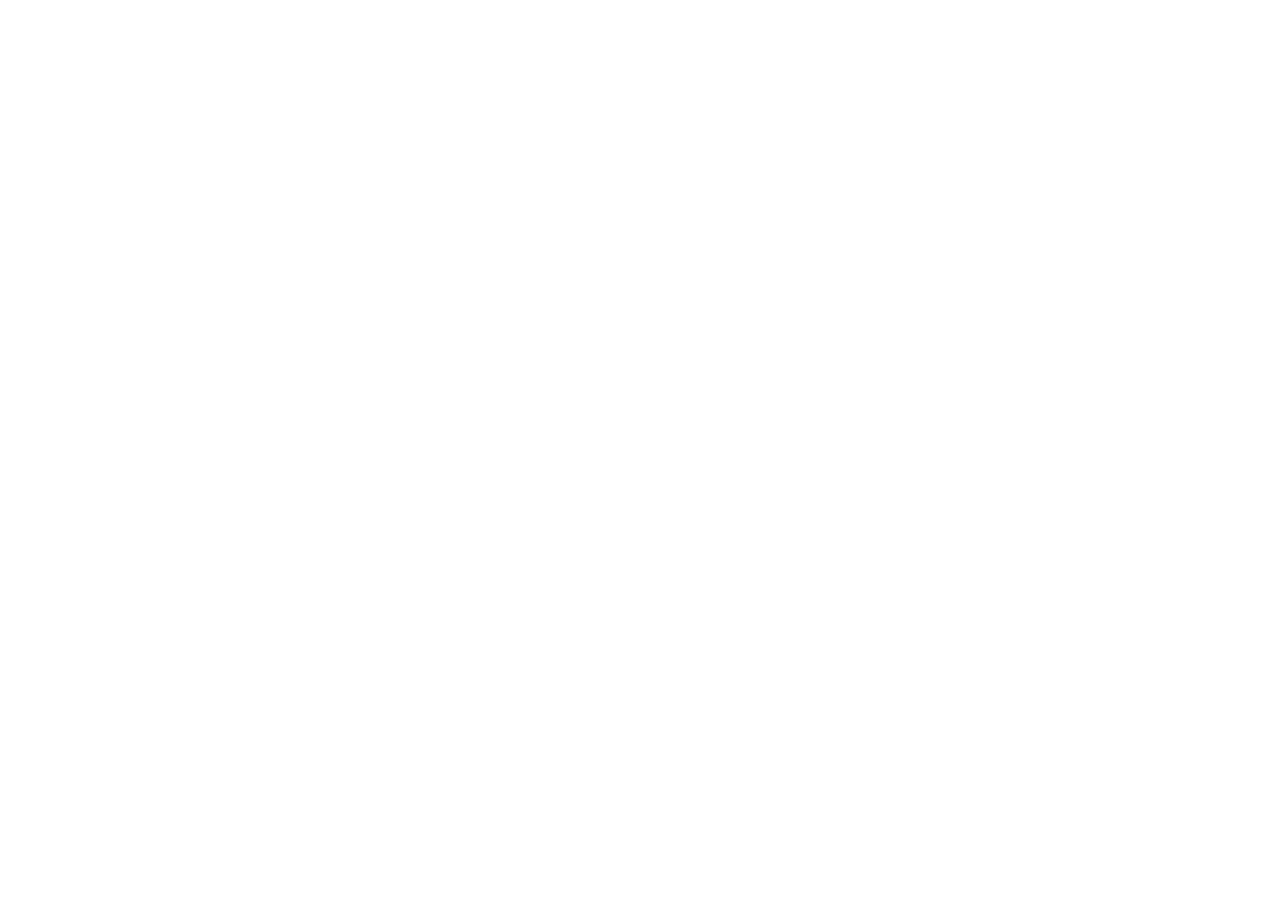
==== index.html @ 492017f2 "Normalize CSS added to main" ====
<!DOCTYPE html>
<html lang="en">
<head>
    <meta charset="UTF-8">
    <meta name="viewport" content="width=device-width, initial-scale=1.0">
    <link rel="stylesheet" href="styles/normalize.css">
    <title>Document</title>
</head>
<body>
    
</body>
</html>
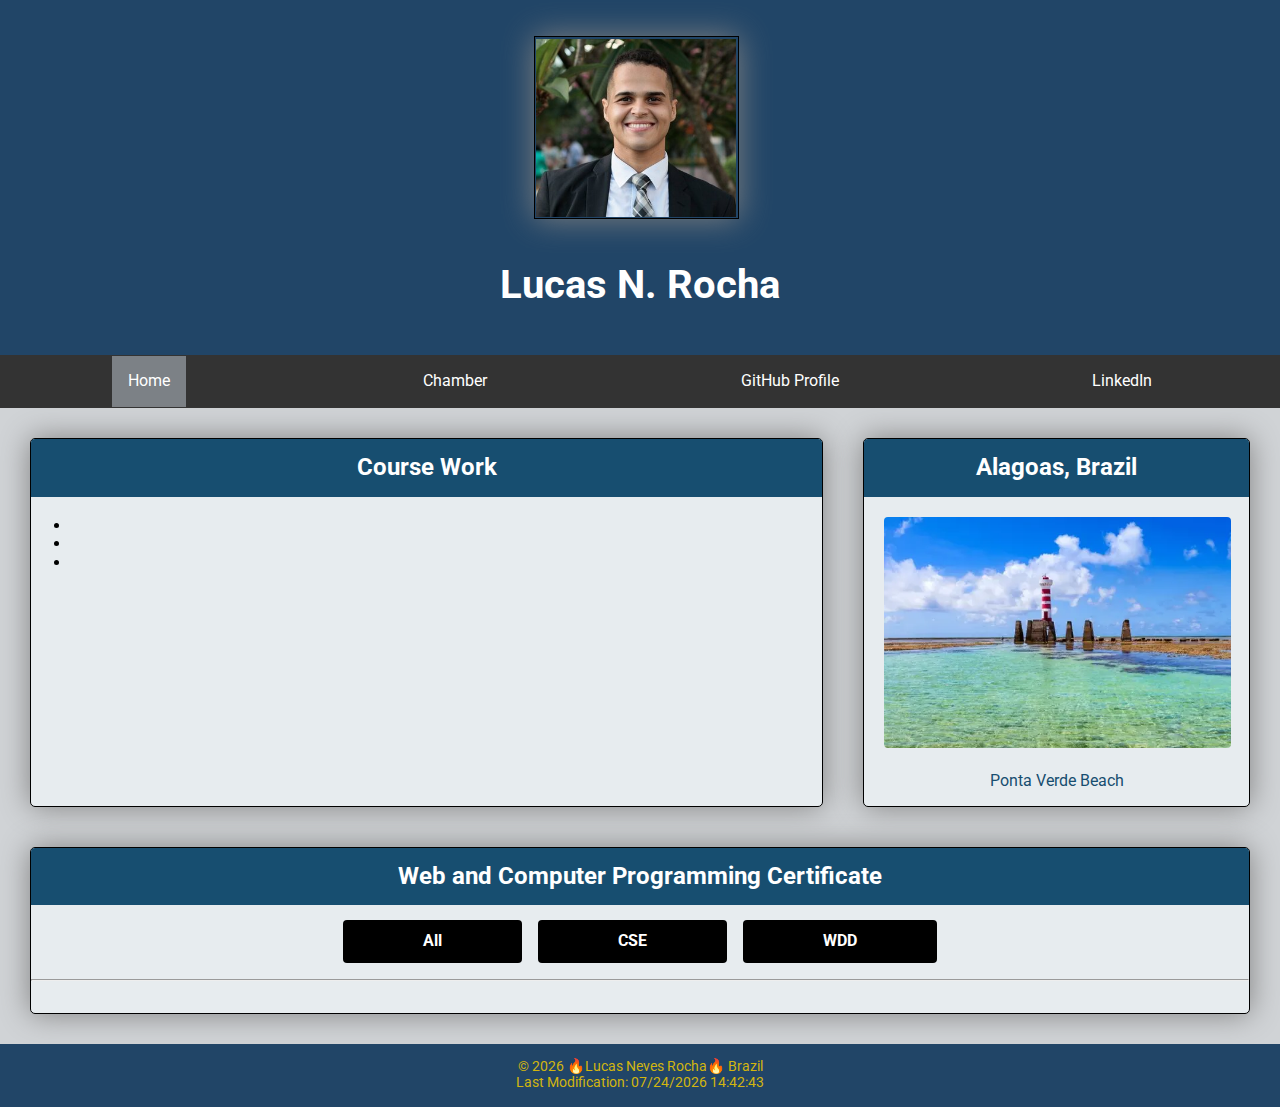
==== commit 16b04d39: "Add date display and responsive navigation menu" ====
--- a/index.html
+++ b/index.html
@@ -1,12 +1,70 @@
 <!DOCTYPE html>
 <html lang="en">
-<head>
-    <meta charset="UTF-8">
-    <meta name="viewport" content="width=device-width, initial-scale=1.0">
-    <link rel="stylesheet" href="styles/normalize.css">
-    <title>Document</title>
+    <head>
+        <meta charset="UTF-8">
+        <meta name="viewport" content="width=device-width, initial-scale=1.0">
+        <title>WDD 231 - Web Frontend Development I - Lucas Neves Rocha</title>
+        <meta name="description" content="WDD 231 - Web Frontend Development I - Lucas Neves Rocha - Home Page">
+        <meta name="author" content="Lucas Neves Rocha">
+        <link rel="stylesheet" href="styles/normalize.css">
+        <link rel="stylesheet" href="styles/base.css">
+        <link rel="preconnect" href="https://fonts.googleapis.com">
+        <link rel="preconnect" href="https://fonts.gstatic.com" crossorigin>
+        <link href="https://fonts.googleapis.com/css2?family=Roboto:ital,wght@0,100;0,300;0,400;0,500;0,700;0,900;1,100;1,300;1,400;1,500;1,700;1,900&display=swap" rel="stylesheet">
+        <script src="scripts/getdates.js" defer></script>
+        <script src="scripts/courses.js" defer></script>
+        <script src="scripts/menu.js" defer></script>
 </head>
+      </head>
 <body>
-    
+    <header>
+        <img src="images/photo.jpg" alt="Profile Picture of Lucas N. Rocha">
+        <h1>Lucas N. Rocha</h1>
+        <button id="hamburger">☰</button>
+    </header>
+
+    <nav id="menu">
+        <div id="nav-links">
+          <a href="index.html" class="active">Home</a>
+          <a href="#">Chamber</a>
+          <a href="#">GitHub Profile</a>
+          <a href="https://www.linkedin.com/in/neves-lucas/">LinkedIn</a>
+        </div>
+      </nav>
+
+    <main>
+        <section class="card" id="course-work">
+            <h2 class="title">Course Work</h2>
+            <ul>
+                <li></li>
+                <li></li>
+                <li></li>
+            </ul>
+        </section>
+
+        <section class="card" id="location">
+            <h2 class="title">Alagoas, Brazil</h2>
+            <img src="images/Farol-da-Ponta-Verde.webp" alt="Foto de uma praia">
+            <p>Ponta Verde Beach</p>
+        </section>
+
+        <section class="card" id="certificate">
+            <h2 class="title">Web and Computer Programming Certificate</h2>
+            <article class="filter-buttons">
+                <button id="all">All</button>
+                <button id="cse">CSE</button>
+                <button id="wdd">WDD</button>
+            </article>
+            <hr>
+            <article id="courses">
+            </article>
+        </section>
+    </main>
+
+
+    <footer>
+        <p>&#169; <span id="currentYear"></span> 🔥Lucas Neves Rocha🔥 Brazil</p>
+    <p id="lastModified"></p>
+    </footer>
 </body>
 </html>--- a/styles/base.css
+++ b/styles/base.css
@@ -0,0 +1,261 @@
+* {
+  margin: 0;
+  padding: 0;
+  font-family: "Roboto", sans-serif;
+}
+
+body {
+  font-family: 'Arial', sans-serif;
+  background-color: #214567;
+}
+
+header {
+  background-color: #214567;
+  color: white;
+  padding: 20px;
+  display: flex;
+  align-items: center;
+  justify-content: center;
+  flex-direction: column;
+}
+
+header img {
+  width: 200px;
+  height: auto;
+  border: 1px solid black;
+  padding: 1.5px;
+  box-shadow: 0 0 30px gray;
+  float: center;
+  margin: 1rem 1.5rem 1rem 1rem;
+}
+
+h1 {
+  font-size: 2.5em;
+}
+
+#hamburger {
+  display: none;
+  background: none;
+  border: none;
+  color: white;
+  font-size: 2rem;
+  cursor: pointer;
+  padding: 5px;
+  position: absolute;
+  right: 10px;
+  top: 10px;
+}
+
+#menu {
+  background-color: #333333;
+  padding: 0.1rem;
+  display: flex;
+  justify-content: space-around;
+}
+
+#nav-links {
+  display: flex;
+  width: 100%;
+  justify-content: space-around;
+}
+
+#menu a {
+  display: block;
+  color: #fff;
+  text-align: center;
+  padding: 1rem;
+  text-decoration: none;
+}
+
+#menu a:hover {
+  background-color: #7c8186;
+  text-decoration: underline;
+}
+
+.active {
+  background-color: #7c8186;
+}
+
+main {
+  display: grid;
+  grid-template-columns: 2fr 1fr;
+  gap: 20px;
+  padding: 20px;
+  background-color: #d0d3d6;
+}
+
+.card {
+  border: 1px solid black;
+  background-color: #e7ecef;
+  overflow: hidden;
+  box-shadow: 0 0 30px gray;
+  border-radius: 5px;
+  margin: 10px;
+}
+
+.title {
+  text-align: center;
+  color: white;
+  font-weight: bold;
+  background-color: #174E70;
+  padding: 15px;
+}
+
+#course-work ul {
+  padding: 20px 40px;
+  grid-column: 1 / 3;
+}
+
+#location img {
+  width: 90%;
+  margin: 20px;
+  border-radius: 4px;
+}
+
+#location p {
+  text-align: center;
+  color: #174E70;
+  margin-bottom: 15px;
+}
+
+#certificate {
+  grid-column: 1 / 3;
+}
+
+#certificate h2 {
+  color: white;
+  text-align: center;
+  margin-bottom: 15px;
+}
+
+.filter-buttons {
+  display: flex;
+  justify-content: center;
+  gap: 1rem;
+  margin-bottom: 1rem;
+}
+
+.filter-buttons button {
+  background-color: black;
+  color: white;
+  border: none;
+  padding: 12px 80px;
+  border-radius: 4px;
+  cursor: pointer;
+  font-weight: bold;
+}
+
+#courses {
+  display: grid;
+  grid-template-columns: repeat(3, 1fr);
+  gap: 1rem;
+  padding: 1rem;
+}
+
+.course {
+  background-color: #236397;
+  color: #fff;
+  text-align: center;
+  padding: 1rem;
+  border-radius: 0.5rem;
+  transition: transform 0.2s;
+}
+
+.course.completed {
+  background-color: #1d6137;
+  border: 3px solid #4CAF50;
+  position: relative;
+}
+
+.course.completed::after {
+  content: "✓";
+  position: absolute;
+  top: 5px;
+  right: 5px;
+  color: #4CAF50;
+  font-weight: bold;
+}
+
+.course:hover {
+  transform: scale(1.05);
+}
+
+.course-button {
+  background-color: #582b0d;
+  color: white;
+  border: none;
+  padding: 12px 40px;
+  margin: 10px;
+  border-radius: 4px;
+  cursor: pointer;
+  font-weight: bold;
+}
+
+.course-button:hover {
+  background-color: #3d1d08;
+}
+
+footer {
+  background-color: #214567;
+  color: rgb(210, 181, 15);
+  text-align: center;
+  padding: 15px;
+  font-size: 0.9em;
+}
+
+@media screen and (max-width: 768px) {
+  main {
+    grid-template-columns: 1fr;
+  }
+
+  #location {
+    grid-row: 2;
+  }
+
+  #menu a {
+    display: inline-block;
+    padding: 10px;
+  }
+
+  .filter-buttons {
+    flex-direction: column;
+    padding: 0 1rem;
+}
+
+  .filter-buttons button {
+    width: 100%;
+    margin: 0.5rem 0;
+}
+
+  #courses {
+    grid-template-columns: 1fr;
+  }
+
+  #hamburger {
+    display: block;
+}
+
+  #nav-links {
+    display: none;
+    width: 100%;
+    flex-direction: column;
+}
+
+  #nav-links.show {
+    display: flex;
+    width: 100%;
+    flex-direction: column;
+}
+
+  #menu {
+    flex-direction: column;
+    align-items: flex-start;
+}
+
+  #menu a {
+    width: 100%;
+    padding: 15px;
+    border-top: 1px solid rgba(0,0,0,0.1);
+}
+  
+}